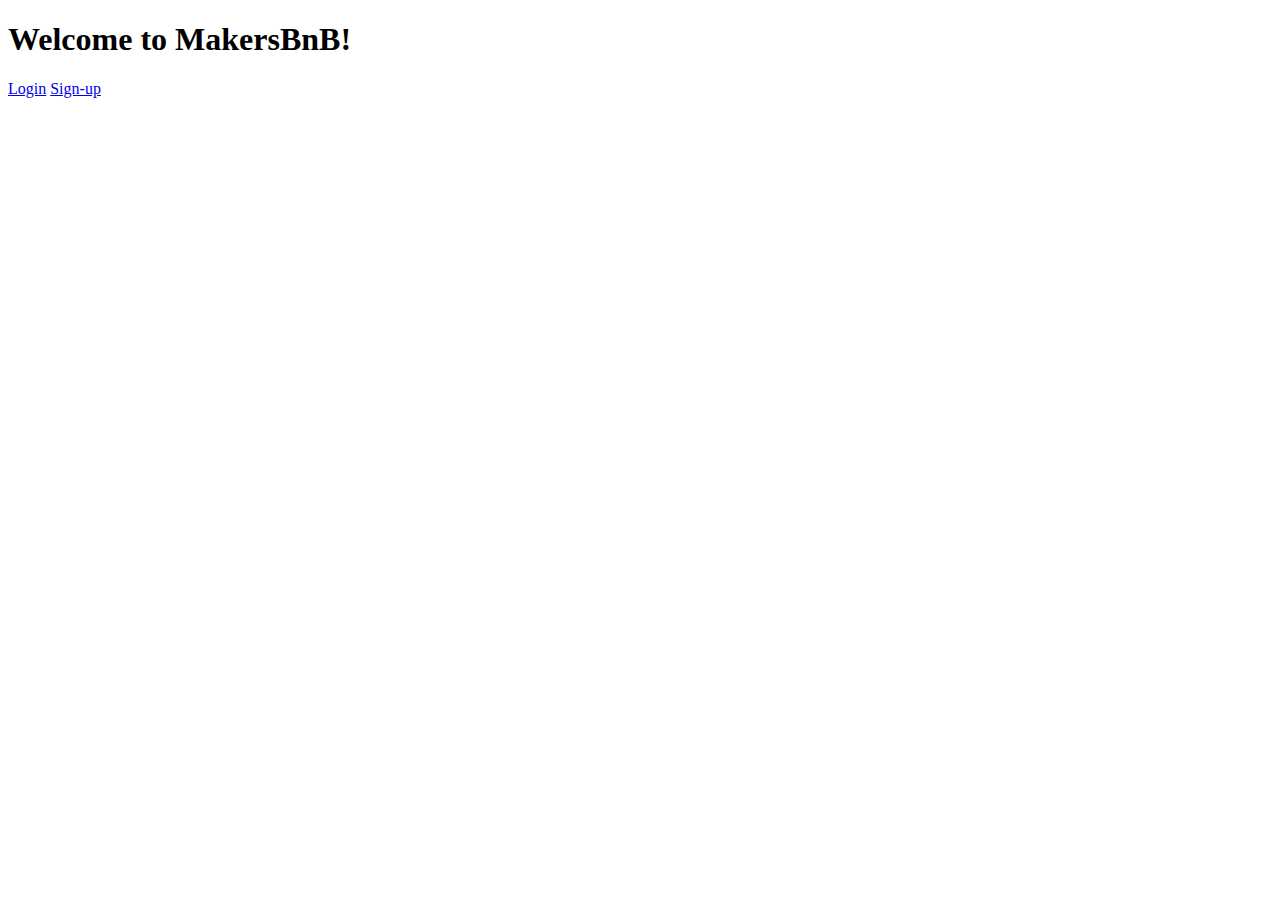
==== templates/index.html @ 64ba042f "Login and signup buttons added to homepage" ====
<!DOCTYPE html>
<html>
    <head>
        <title>MakersBnB</title>

        <!--
            Head to https://github.com/makersacademy/web-applications-in-python/blob/main/pills/loading_css_or_static_files.md
            If you're wondering how the CSS file below is being loaded.
        -->
        <link rel="stylesheet" href="/static/style.css" >
    </head>
    <body>
        <h1>Welcome to MakersBnB!</h1>
        <div class="t-buttons">
            <a href="/login">Login</a>
            <a href="/signup">Sign-up</a>
        </div>
    </body>
</html>
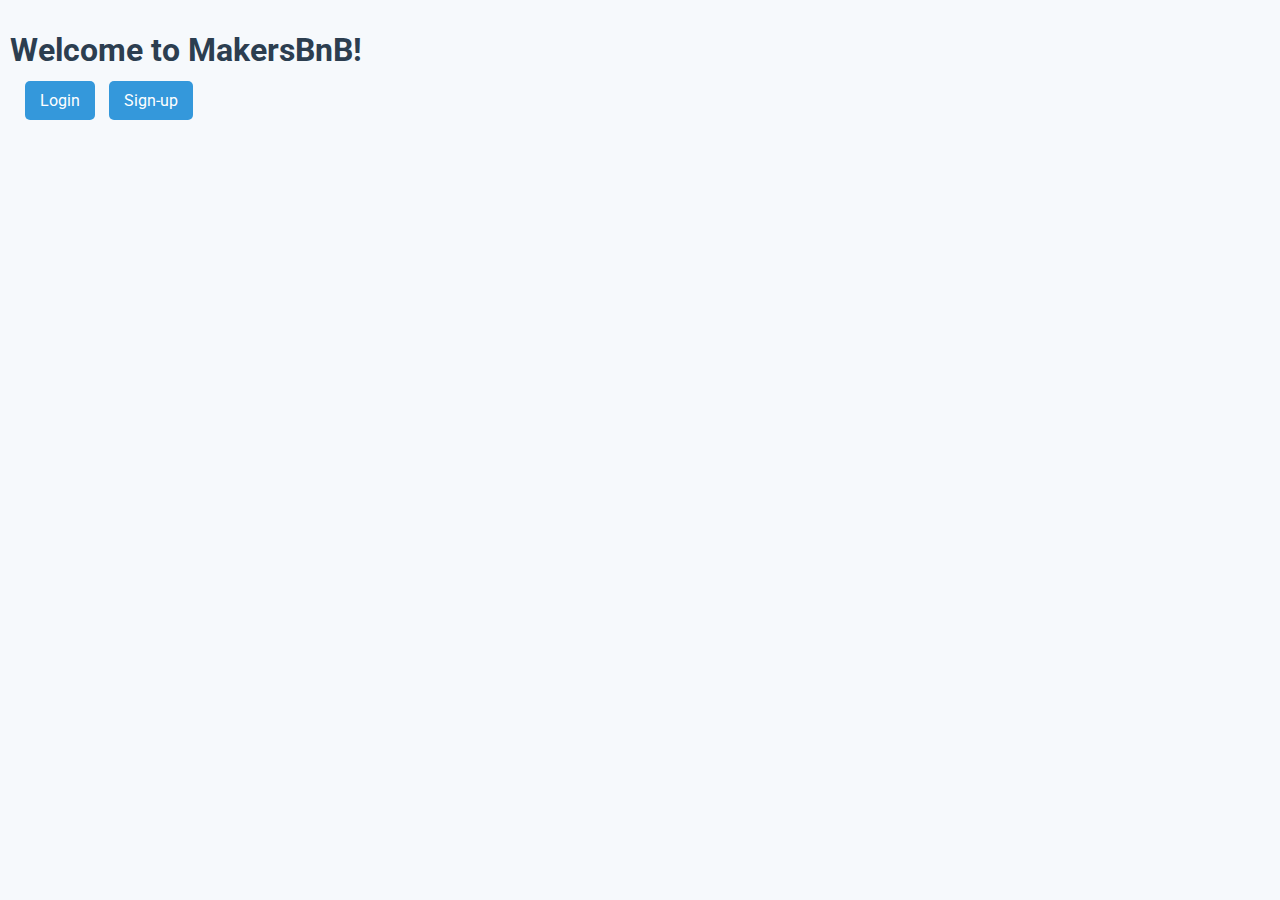
==== commit aed6185e: "Merge pull request #15 from shakey0/AddingStylesheet" ====
--- a/templates/index.html
+++ b/templates/index.html
@@ -7,13 +7,14 @@
             Head to https://github.com/makersacademy/web-applications-in-python/blob/main/pills/loading_css_or_static_files.md
             If you're wondering how the CSS file below is being loaded.
         -->
+        <link href="https://fonts.googleapis.com/css2?family=Roboto:wght@400;500;700&display=swap" rel="stylesheet">
         <link rel="stylesheet" href="/static/style.css" >
     </head>
     <body>
         <h1>Welcome to MakersBnB!</h1>
         <div class="t-buttons">
-            <a href="/login">Login</a>
-            <a href="/signup">Sign-up</a>
+            <a class="login_button-tag" href="/login">Login</a>
+            <a class="signup_button-tag" href="/signup">Sign-up</a>
         </div>
     </body>
 </html>
--- a/static/style.css
+++ b/static/style.css
@@ -0,0 +1,96 @@
+body {
+    font-family: 'Roboto', sans-serif;
+    background-color: #F6F9FC; /* light blueish-grey */
+    margin: 10px;
+    color: #333;
+    display: flex;
+    justify-content: center; /* Center children horizontally */
+    align-items: stretch; /* Center children vertically */
+    flex-direction: column; /* stack children vertically */
+}
+
+h1, h2 {
+    color: #2C3E50; /* dark blue */
+}
+
+.login_page_buttons-tag, .signup_page_buttons-tag{
+    max-width: 800px;
+    width: 100%;
+    margin: auto;
+}
+
+.t-email, .t-password {
+    text-align: left;
+}
+
+/* Buttons */
+a, input[type="button"], input[type="submit"] {
+    padding: 10px 15px;
+    background-color: #3498DB; /* blue */
+    color: white;
+    border: none;
+    border-radius: 5px;
+    text-decoration: none;
+    margin: 5px;
+    cursor: pointer;
+}
+
+a:hover, input[type="button"]:hover, input[type="submit"]:hover {
+    background-color: #2980B9; /* darker blue */
+}
+
+/* Text Fields and Form Elements */
+input[type="text"], input[type="date"], input[type="password"] {
+    width: 70%; /* reduced from 100% */
+    padding: 10px;
+    margin: 5px 0;
+    border: 1px solid #BDC3C7; /* grey */
+    border-radius: 5px;
+}
+
+label {
+    color: #7F8C8D; /* greyish text */
+}
+
+/* Tables */
+table {
+    width: 80%; /* so it doesn't span the entire width */
+    margin: 10px auto; /* centers the table */
+    border-collapse: collapse;
+}
+
+td {
+    padding: 10px;
+    border: 1px solid #BDC3C7; /* grey */
+}
+
+/* Error Messages */
+.error {
+    background-color: #E74C3C; /* red */
+    color: white;
+    padding: 10px;
+    border-radius: 5px;
+    margin: 10px 0;
+    text-align: center;
+}
+
+/* Div Classes */
+.t-buttons, .signup_page_buttons-tag, .login_page_buttons-tag, .individual_space-tag {
+    margin-left: 10px; /* Added for alignment as per your request */
+}
+
+.available-spaces-title {
+    text-align: center;
+}
+
+.book_space_button-tag {
+    margin-left: 10px;
+}
+
+.button-container{
+    text-align: center;
+}
+
+.button-container button{
+    display: inline-bock;
+}
